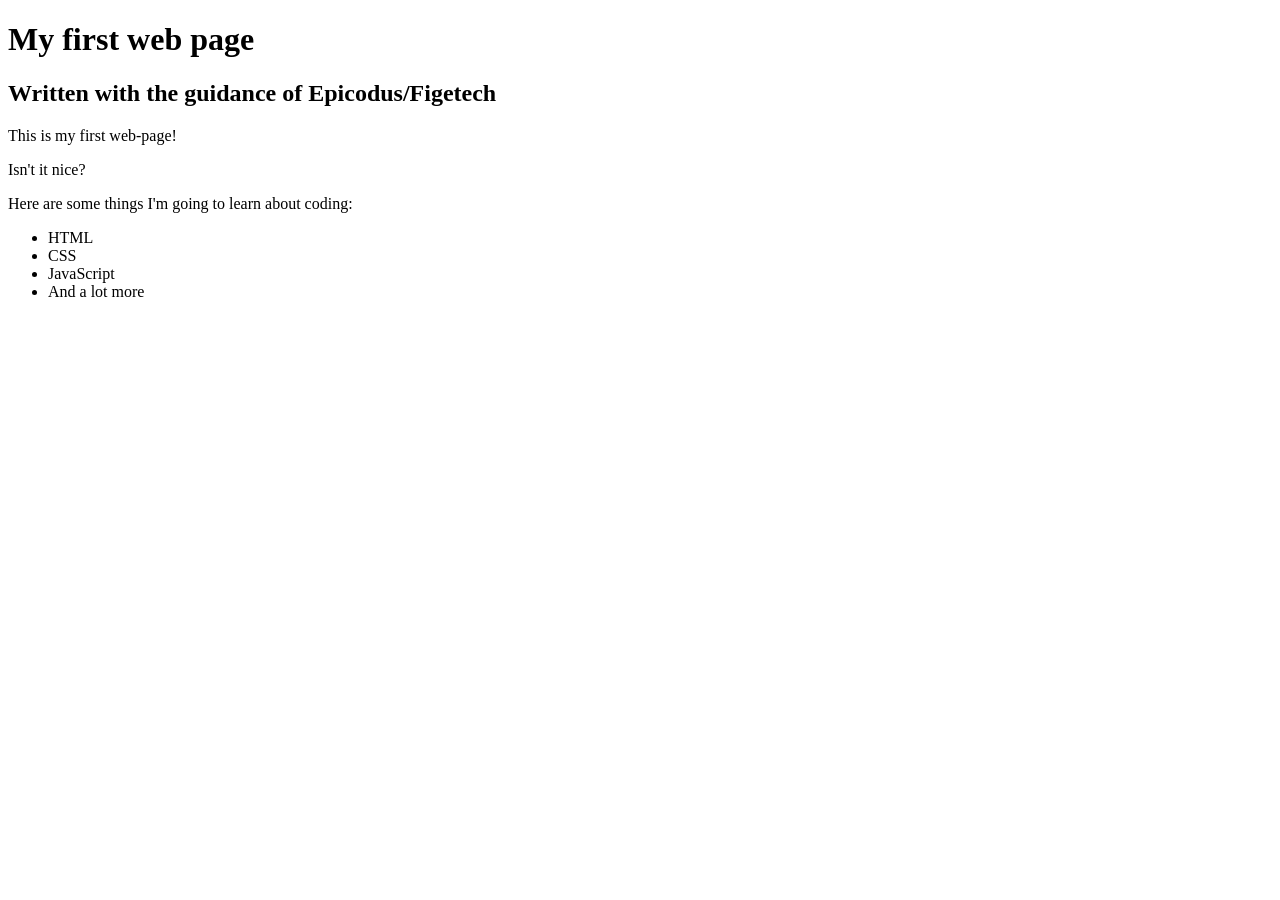
==== my_first_webpage.html @ 6545f6a1 "almost forgot to add the first <html>" ====
<!DOCTYPE html>
</html>
<head>
  <title>Web Page #1!</title>
</head>
<body>
  <h1>My first web page</h1>
  <h2>Written with the guidance of Epicodus/Figetech</h2>
  
  <p>This is my first web-page!</p>
  <p>Isn't it nice?</p>
  
  <p>Here are some things I'm going to learn about coding:</p>
  <ul>
    <li>HTML</li>
    <li>CSS</li>
    <li>JavaScript</li>
    <li>And a lot more</li>
  </ul>
</body>
</html>
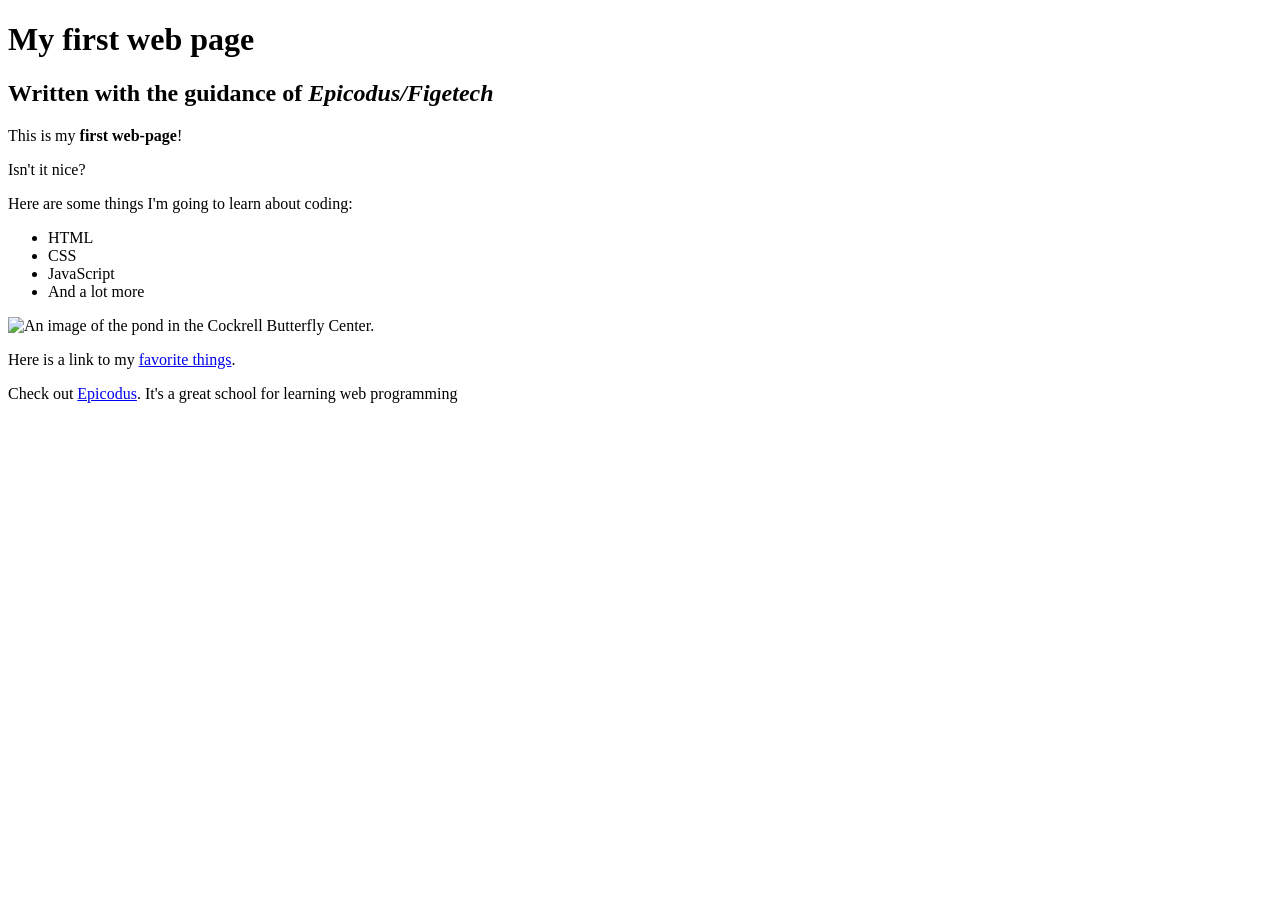
==== commit 9b8c8406: "add paragraphs with links and an image" ====
--- a/my_first_webpage.html
+++ b/my_first_webpage.html
@@ -1,15 +1,13 @@
 <!DOCTYPE html>
-</html>
+<html lang="en-US">
 <head>
   <title>Web Page #1!</title>
 </head>
 <body>
   <h1>My first web page</h1>
-  <h2>Written with the guidance of Epicodus/Figetech</h2>
-  
-  <p>This is my first web-page!</p>
-  <p>Isn't it nice?</p>
-  
+  <h2>Written with the guidance of <em>Epicodus/Figetech</em></h2>
+  <p>This is my <strong>first web-page</strong>!</p>
+  <p>Isn't it nice?</p> 
   <p>Here are some things I'm going to learn about coding:</p>
   <ul>
     <li>HTML</li>
@@ -17,5 +15,8 @@
     <li>JavaScript</li>
     <li>And a lot more</li>
   </ul>
+  <img src="img/butterfly_center_pond.JPG" alt="An image of the pond in the Cockrell Butterfly Center.">
+  <p>Here is a link to my <a href="favorite_things.html">favorite things</a>.</p>
+  <p>Check out <a href="http://www.epicodus.com/">Epicodus</a>. It's a great school for learning web programming</p>
 </body>
 </html>
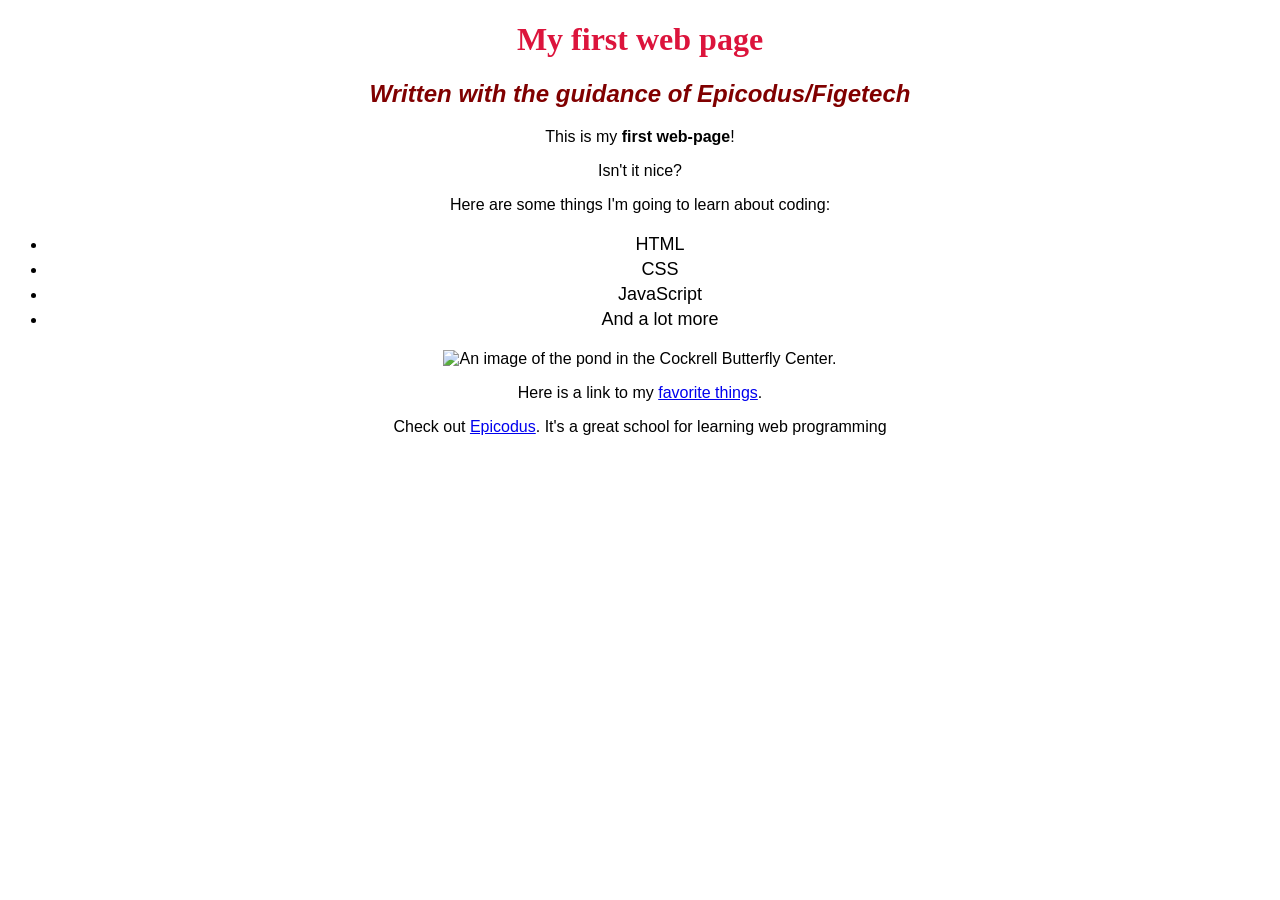
==== commit 8a9ecebc: "add some styling to both pages" ====
--- a/my_first_webpage.html
+++ b/my_first_webpage.html
@@ -1,6 +1,7 @@
 <!DOCTYPE html>
 <html lang="en-US">
 <head>
+  <link href="css/my_first_webpage.css" rel="stylesheet" type="text/css"/>
   <title>Web Page #1!</title>
 </head>
 <body>
@@ -15,7 +16,7 @@
     <li>JavaScript</li>
     <li>And a lot more</li>
   </ul>
-  <img src="img/butterfly_center_pond.JPG" alt="An image of the pond in the Cockrell Butterfly Center.">
+  <img src="img/butterfly_center_pond.JPG" alt="An image of the pond in the Cockrell Butterfly Center." class="PondImage">
   <p>Here is a link to my <a href="favorite_things.html">favorite things</a>.</p>
   <p>Check out <a href="http://www.epicodus.com/">Epicodus</a>. It's a great school for learning web programming</p>
 </body>
--- a/css/my_first_webpage.css
+++ b/css/my_first_webpage.css
@@ -0,0 +1,26 @@
+.PondImage 
+{
+  width: 500px;
+}
+h1
+{
+  font-family: 'Comic Sans MS', 'Times New Roman', sans-serif;
+  color: crimson;
+  font-weight: bold;
+}
+h2
+{
+  font-style: oblique;
+  color: maroon;
+}
+ul
+{
+  line-height: 25px;
+  font-size: large;
+}
+body
+{
+  /* to align it to center everywhere */
+  text-align: center;
+  font-family: Roboto, Consolas, sans-serif;
+}
